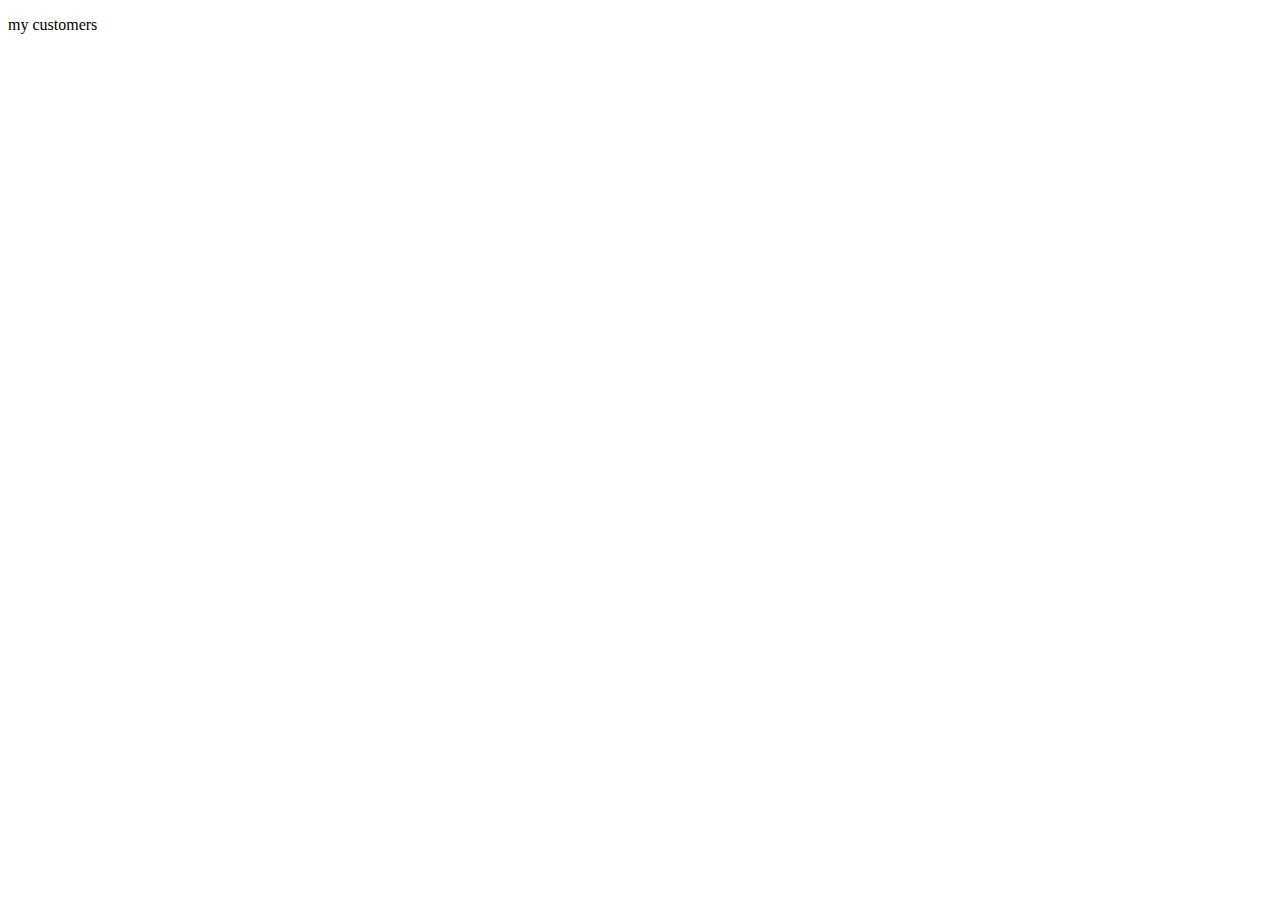
==== customers.html @ 14e20955 "added my customer" ====
<!DOCTYPE html>
<html lang="en">
<head>
    <meta charset="UTF-8">
    <meta name="viewport" content="width=device-width, initial-scale=1.0">
    <title>customers</title>
</head>
<body>
    <p>my customers</p>
</body>
</html>
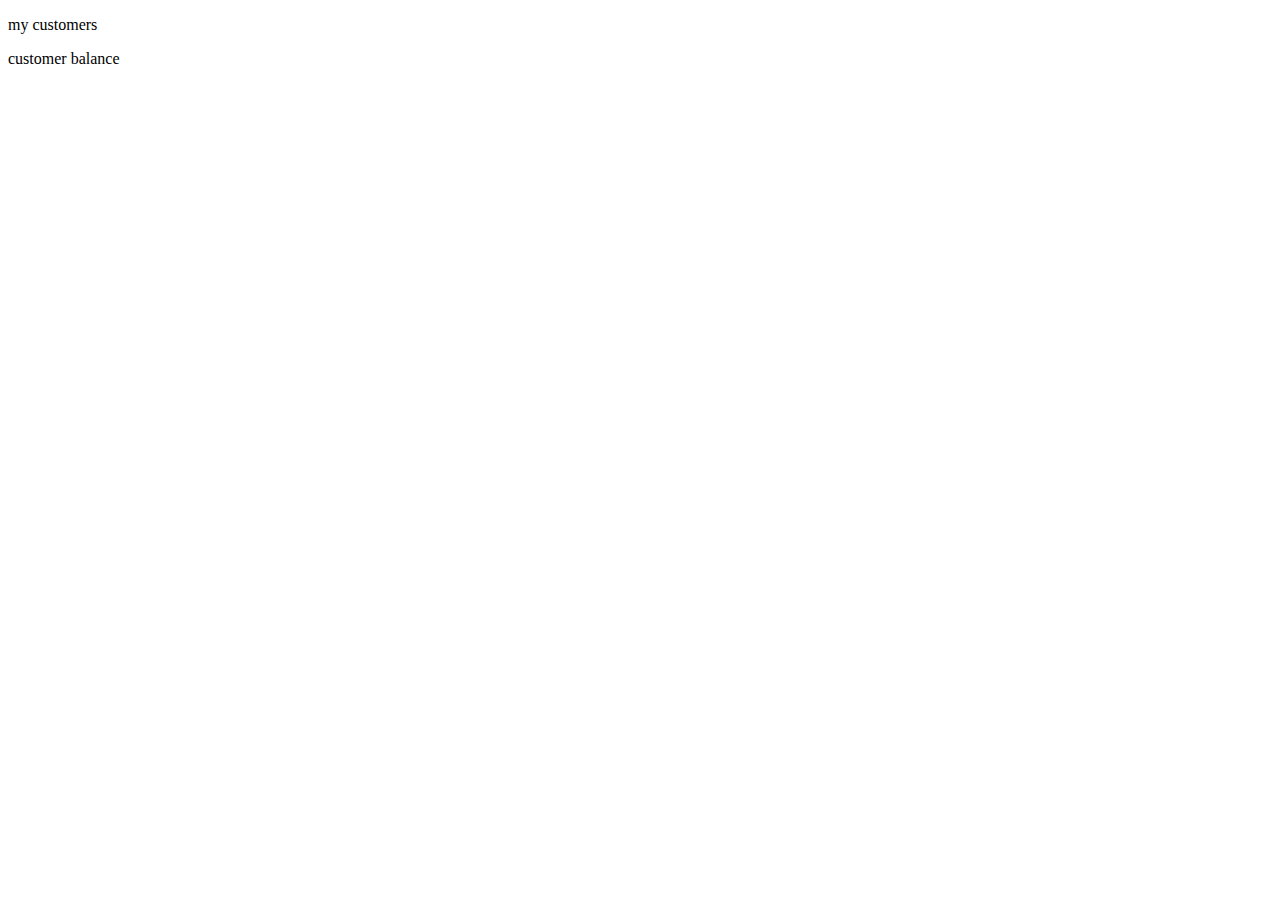
==== commit 49b44123: "made changes on index and customers" ====
--- a/customers.html
+++ b/customers.html
@@ -7,5 +7,6 @@
 </head>
 <body>
     <p>my customers</p>
+    <p>customer balance</p>
 </body>
 </html>